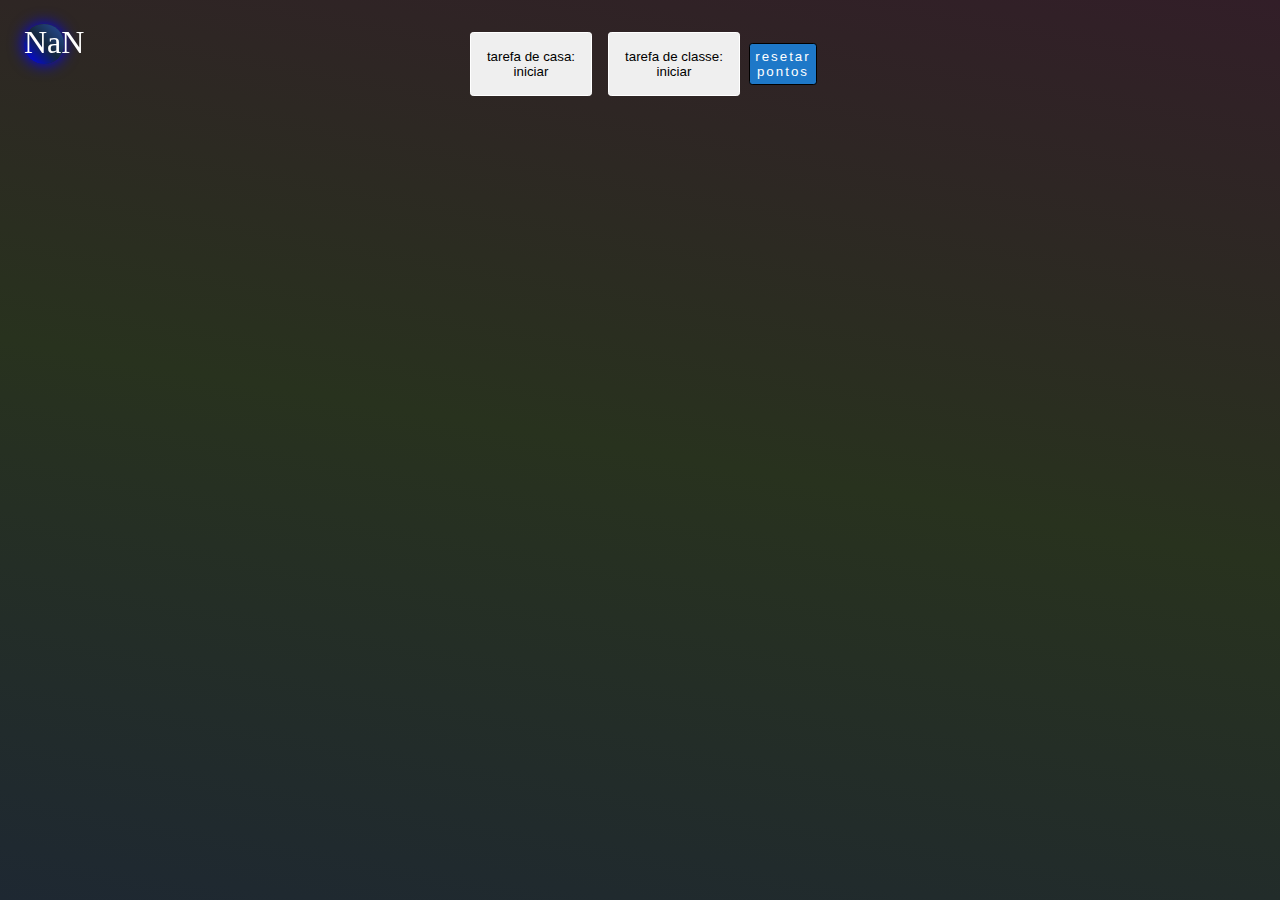
==== html/index.html @ c2f9d7d2 "First commit" ====
<!DOCTYPE html>
<html lang="en">
<head>
  <meta charset="UTF-8">
  <meta name="viewport" content="width=device-width, initial-scale=1.0">
  <link rel="stylesheet" type="text/css" href="../static/css/styles.css">
  <title>Adjetivos Possessivos</title>
</head>
<body>

  <div id="reset-section" class="flex column going-center vanish">
    <h1 id="activity-state"></h1>
    <h1 id="activity-procedure"></h1>
  </div>

  <div id="buttons-section" class="flex row going-center">
    <button id="home-task-btn">tarefa de casa:<p id="home-launcher">iniciar</p></button>
    <button id="class-task-btn">tarefa de classe:<p id="class-launcher">iniciar</p></button>
    <button id="clean-storage-btn" class="std-sentence-frame-adjustments input-style-for-inputs-game">resetar<p>pontos</p></button>
  </div>

  <div id="inputs-game-section" class="flex column going-center">
    <div id="inputs-game" class="vanish"></div>
  </div>

  <div id="sentences-section" class="flex column going-center">
    <div id="score"></div>
    
    <div id="tutorial-section" class="flex row going-center gap vanish">
      <h3 class="subtitles">Legendas</h3>
      <div class="flex column going-center gap">
        <span class="adjusts student-input">escrito</span>
        <span class="description">adjetivo</span>
        <span class="description">possessivo</span>
      </div>
      <div class="flex column going-center gap">
        <span class="adjusts adjective-input">digitável</span>
        <span class="description">adjetivo</span>
        <span class="description">possessivo</span>
      </div>
      <div class="flex column going-center gap">
        <span class="adjusts complement-input">texto</span>
        <span class="description">conteúdo</span>
        <span class="description">da frase</span>
      </div>
      <div class="flex column going-center gap">
        <span class="adjusts pronoun-input">texto</span>
        <span class="description">pronome</span>
        <span class="description">de referência</span>
      </div>
      
    </div>
    
    <div id="sentences-box" class="vanish"></div>
  </div>
  <script src="../static/js/script.js" type="text/javascript"></script>
</body>
</html>
---- static/css/styles.css ----
* {
  margin: 0;
  padding: 0;
  box-sizing: border-box;
}

body {
  background-image: linear-gradient(10deg, rgb(30, 40, 50), rgb(40, 50, 30), rgb(50, 30, 40));
  min-height: 100vh;
}

h1 {
  font-size: 5vh;
  color: white;
  letter-spacing: 2px;
}

input {
  border-radius: .3rem;
  font-size: 1.2rem;
  margin: .5rem;
  outline: none;
  padding: .5rem;
  text-align: center;
}

.flex {
  display: flex;
}
.column {
  flex-flow: column wrap;
}
.row {
  flex-flow: row wrap;
}
.going-center {
  align-items: center;
  justify-content: center;
}
.gap {
  gap: .5rem;
}

#buttons-section #home-task-btn, #buttons-section #class-task-btn {
  border-radius: .2rem;
  border: white solid 1px;
  margin: 2rem .5rem;
  padding: 1rem;
}

.std-sentence-frame-adjustments {
  border-radius: .2rem;
  letter-spacing: 2px;
  margin: .6rem .1rem;
  padding: .3rem;
  text-align: center;
}

.no-make-up {
  background-color: white;
  color: transparent;
  height: 2.5rem;
  width: 5rem;
}

.make-up {
  background-color: purple;
  color: yellow;
}

.adjective-make-up {
  background-color: mediumseagreen;
  color: yellow;
}

#sentences-section #sentences-box .hint-make-up {
  background-color: yellow;
  color: purple;
  margin: 0 2rem;
  padding: .5rem 1rem;
}

.input-style-for-inputs-game {
  color: white;
  background-color: rgb(30, 120, 200);
  border: solid 1px black;
}

.input-style {
  color: white;
  background-color: mediumseagreen;
  border: solid 1px black;
}

.vanish {
  display: none
}

#sentences-section #score {
  background-image: linear-gradient(45deg, blue, rgb(20, 40, 60), rgb(40, 80, 160));
  color: white;
  box-shadow: 0 0 1rem blue;
  font-size: 2rem;
  position: fixed;
  top: 1.5rem;
  left: 1.5rem;
  height: 40px;
  width: 40px;
  border-radius: 50%;
  text-align: center;
  padding-top: -1.5rem;
}

#tutorial-section {
  background-image: linear-gradient(45deg, rgb(40, 60, 80), rgb(20, 40, 60), rgb(40, 80, 160));
  border-radius: .4rem;
  margin: 1rem;
  padding: .5rem;
  border: aqua solid 1px;
}

.adjusts {
  border-radius: .3rem;
  height: 2.5rem;
  text-align: center;
  width: 5rem;
  padding-top: .5rem;
}

.subtitles {
  color:rgb(30, 120, 200);
}

.description {
  color: rgb(200, 102, 0);
  letter-spacing: 2px;
  margin: -.2rem .2rem;
}

.adjective-input {
  background-color: mediumseagreen;
}

.complement-input {
  background-color: purple;
}

.pronoun-input {
  background-color: yellow;
}

.student-input {
  background-color: white;
}

#tutorial-section #adjective-input-description {
  color: mediumseagreen;
}

#tutorial-section #student-input-description {
  color: white;
}
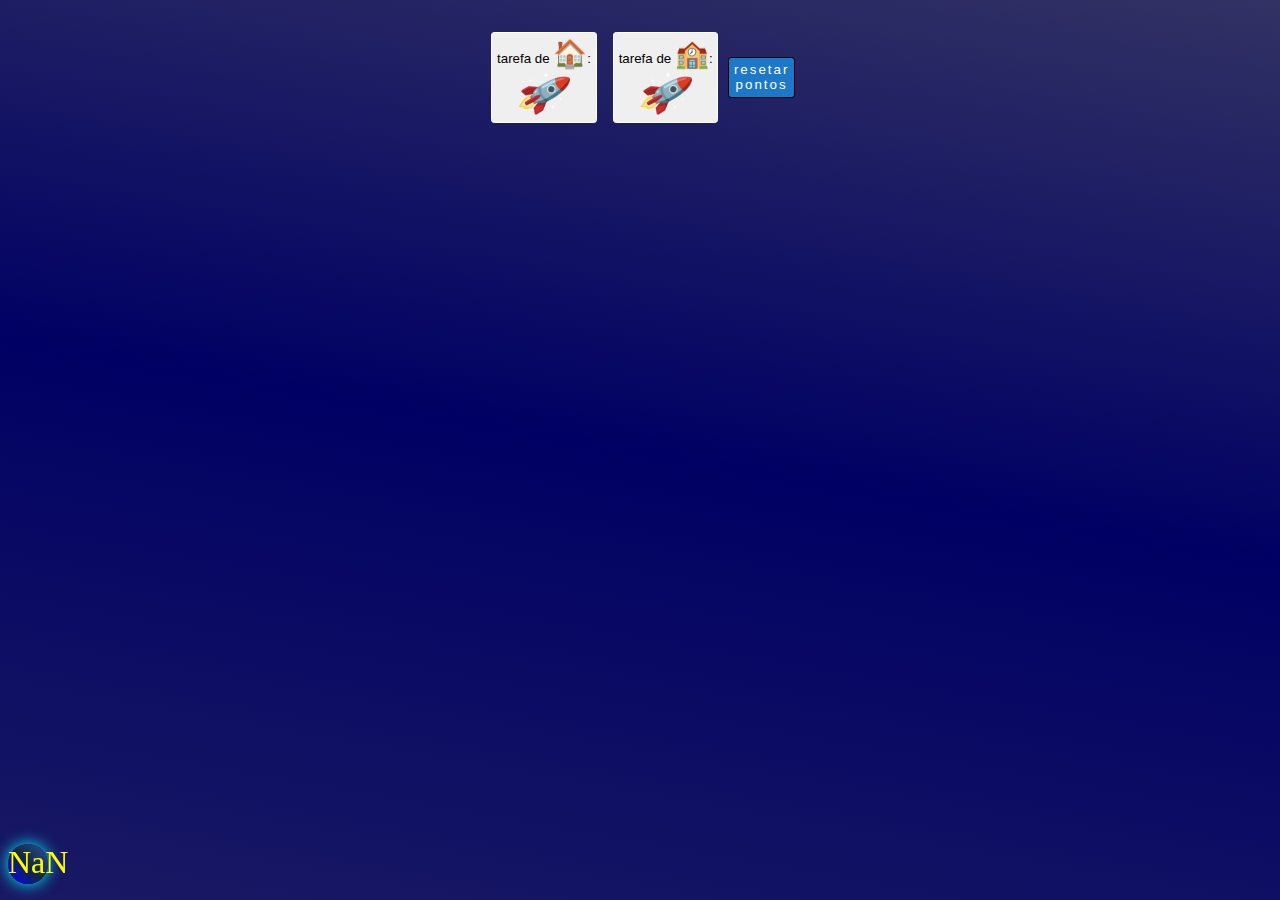
==== commit 711f1694: "All files update, new icons, new design" ====
--- a/html/index.html
+++ b/html/index.html
@@ -8,51 +8,74 @@
 </head>
 <body>
 
-  <div id="reset-section" class="flex column going-center vanish">
+  <div id="reset-section" class="flex column going-center std-vanish">
     <h1 id="activity-state"></h1>
     <h1 id="activity-procedure"></h1>
   </div>
 
   <div id="buttons-section" class="flex row going-center">
-    <button id="home-task-btn">tarefa de casa:<p id="home-launcher">iniciar</p></button>
-    <button id="class-task-btn">tarefa de classe:<p id="class-launcher">iniciar</p></button>
-    <button id="clean-storage-btn" class="std-sentence-frame-adjustments input-style-for-inputs-game">resetar<p>pontos</p></button>
+    <button id="home-task-btn">tarefa de <span class="std-average">🏠</span>:<p id="home-launcher" class="std-greater">🚀</p></button>
+    <button id="class-task-btn">tarefa de <span class="std-average">🏫</span>:<p id="class-launcher" class="std-greater">🚀</p></button>
+    <button id="clean-storage-btn" class="std-sentence-frame-adjustments std-input-style-for-inputs-game">resetar<p>pontos</p></button>
   </div>
 
   <div id="inputs-game-section" class="flex column going-center">
-    <div id="inputs-game" class="vanish"></div>
+    <div id="inputs-game" class="std-vanish">
+      <div id="inputs-game-must-know" class="flex column going-left">
+        <p>. Preencha os <span class="std-light">campos vazios</span> clicáveis</p>
+        <p>. Se for do lado <b>esquerdo</b>: preencher com <span class="std-light">pronome pessoal</span></p>
+        <p>. Se for do lado <b>direito</b>: preencher com <span class="std-light">adjetivo possessivo</span></p>
+      </div>
+    </div>
   </div>
 
   <div id="sentences-section" class="flex column going-center">
     <div id="score"></div>
     
-    <div id="tutorial-section" class="flex row going-center gap vanish">
-      <h3 class="subtitles">Legendas</h3>
-      <div class="flex column going-center gap">
-        <span class="adjusts student-input">escrito</span>
-        <span class="description">adjetivo</span>
-        <span class="description">possessivo</span>
+    <div id="tutorial-section" class="flex row going-center gap std-vanish">
+      
+      <h3 class="std-subtitles">Legendas</h3>
+      <p id="notes" class="std-greater">📝</p>
+      
+      <div id="written-typed" class="flex row going-center">
+        <div id="banner-possessive-adjective" class="flex column going-center gap">
+          <span class="ch1 std-adjusts std-student-input">escrito</span>
+          <span class="ch2 std-description">adjetivo</span>
+          <span class="ch3 std-description">possessivo</span>
+        </div>
+        <div class="flex column going-center gap">
+          <span class="std-adjusts std-adjective-input">digitável</span>
+          <span class="std-description">adjetivo</span>
+          <span class="std-description">possessivo</span>
+        </div>
       </div>
-      <div class="flex column going-center gap">
-        <span class="adjusts adjective-input">digitável</span>
-        <span class="description">adjetivo</span>
-        <span class="description">possessivo</span>
+      
+      <div id="text" class="flex row going-center">
+        <div class="flex column going-center gap">
+          <span class="std-adjusts std-complement-input">texto</span>
+          <span class="std-description">conteúdo</span>
+          <span class="std-description">da frase</span>
+        </div>
+        <div class="flex column going-center gap">
+          <span class="std-adjusts std-pronoun-input">texto</span>
+          <span class="std-description">pronome</span>
+          <span class="std-description">de referência</span>
+        </div>
       </div>
-      <div class="flex column going-center gap">
-        <span class="adjusts complement-input">texto</span>
-        <span class="description">conteúdo</span>
-        <span class="description">da frase</span>
-      </div>
-      <div class="flex column going-center gap">
-        <span class="adjusts pronoun-input">texto</span>
-        <span class="description">pronome</span>
-        <span class="description">de referência</span>
+
+      <div id="home-task-tutorial" class="flex column going-center">
+        <ul>
+          <li>observe o pronome em <span class="std-light">amarelo</span></li>
+          <li>clique no <span class="std-light">botão verde</span></li>
+          <li>digite o <span class="std-light">adjetivo possessivo</span> associado</li>
+        </ul>
       </div>
       
     </div>
     
-    <div id="sentences-box" class="vanish"></div>
+    <div id="sentences-box" class="std-vanish"></div>
   </div>
+
   <script src="../static/js/script.js" type="text/javascript"></script>
 </body>
 </html>--- a/static/css/styles.css
+++ b/static/css/styles.css
@@ -5,8 +5,12 @@
 }
 
 body {
-  background-image: linear-gradient(10deg, rgb(30, 40, 50), rgb(40, 50, 30), rgb(50, 30, 40));
+  background-image: linear-gradient(10deg, rgb(25, 25, 100), rgb(0, 0, 100), rgb(50, 50, 100));
   min-height: 100vh;
+}
+
+button {
+  cursor: pointer;
 }
 
 h1 {
@@ -24,6 +28,10 @@
   text-align: center;
 }
 
+li {
+  color: white;
+}
+
 .flex {
   display: flex;
 }
@@ -32,6 +40,10 @@
 }
 .row {
   flex-flow: row wrap;
+}
+.going-left {
+  align-items: flex-start;
+  justify-content: flex-start;
 }
 .going-center {
   align-items: center;
@@ -41,11 +53,163 @@
   gap: .5rem;
 }
 
-#buttons-section #home-task-btn, #buttons-section #class-task-btn {
+#buttons-section #home-task-btn, 
+#buttons-section #class-task-btn {
   border-radius: .2rem;
   border: white solid 1px;
   margin: 2rem .5rem;
+  padding: .3rem;
+  transform: rotate(0deg);
+  transition: all linear .5s;
+}
+
+#buttons-section #home-task-btn #home-launcher, 
+#buttons-section #class-task-btn #class-launcher {
+  transform: rotate(15deg);
+}
+
+#inputs-game-section #inputs-game {
+  background-color: rgb(20, 40, 60);
+  border: solid 1px rgb(60, 100, 140);
+  border-radius: .33rem;
   padding: 1rem;
+}
+
+#inputs-game-section #inputs-game #inputs-game-must-know {
+  color: white;
+  padding-bottom: .5rem;
+}
+
+#reset-section {
+  text-align: center;
+}
+
+#sentences-section #score {
+  background-image: linear-gradient(45deg, blue, rgb(20, 40, 60), rgb(40, 80, 160));
+  color: yellow;
+  box-shadow: 0 0 1rem aqua;
+  font-size: 2rem;
+  position: fixed;
+  /* 
+  top: 5rem;
+  left: .5rem; 
+  */
+  bottom: 1rem;
+  left: .5rem;
+  height: 40px;
+  width: 40px;
+  border-radius: 50%;
+  text-align: center;
+  padding-top: -1.5rem;
+}
+
+#sentences-section #tutorial-section {
+  background-image: linear-gradient(45deg, rgb(40, 60, 80), rgb(20, 40, 60), rgb(40, 80, 160));
+  border-radius: .4rem;
+  margin: 1rem;
+  padding: .5rem;
+  border: aqua solid 1px;
+}
+
+#sentences-section #tutorial-section #adjective-input-description {
+  color: mediumseagreen;
+}
+
+#sentences-section #tutorial-section #home-task-tutorial {
+  margin-left: 1rem;
+}
+
+#sentences-section #tutorial-section #home-task-tutorial li {
+  margin: .3rem;
+}
+
+#sentences-section #tutorial-section #student-input-description {
+  color: white;
+}
+
+.std-adjective-input {
+  background-color: mediumseagreen;
+}
+
+/* Applied when answer is correct on home task */
+.std-adjective-make-up {
+  background-color: mediumseagreen;
+  color: yellow;
+}
+
+.std-average {
+  font-size: 1.7rem;
+}
+
+.std-adjusts {
+  border-radius: .3rem;
+  height: 2.5rem;
+  text-align: center;
+  width: 5rem;
+  padding-top: .5rem;
+}
+
+.std-complement-input {
+  background-color: purple;
+}
+
+.std-description {
+  color: rgb(200, 102, 0);
+  letter-spacing: 1.5px;
+  margin: -.2rem .2rem;
+}
+
+.std-done {
+  font-size: 1.5rem;
+}
+
+.std-done::after {
+  content: "✔️";
+}
+
+.std-greater {
+  font-size: 2.5rem;
+}
+
+.std-hint-make-up {
+  background-color: yellow;
+  color: purple;
+  margin: 0 2rem;
+  padding: .5rem 1rem;
+}
+
+.std-input-style {
+  color: white;
+  background-color: mediumseagreen;
+  border: solid 1px black;
+}
+
+.std-input-style-for-inputs-game {
+  color: white;
+  background-color: rgb(30, 120, 200);
+  border: solid 1px black;
+}
+
+.std-light {
+  color: aqua;
+  text-shadow: 0 0 1rem aqua;
+}
+
+.std-make-up {
+  background-color: purple;
+  border: yellow solid 1px;
+  color: yellow;
+}
+
+.std-no-make-up {
+  background-color: white;
+  color: transparent;
+  height: 2.5rem;
+  width: 5rem;
+}
+
+.std-pronoun-input {
+  background-color: yellow;
 }
 
 .std-sentence-frame-adjustments {
@@ -56,107 +220,52 @@
   text-align: center;
 }
 
-.no-make-up {
+.std-student-input {
   background-color: white;
-  color: transparent;
-  height: 2.5rem;
-  width: 5rem;
-}
-
-.make-up {
-  background-color: purple;
-  color: yellow;
-}
-
-.adjective-make-up {
-  background-color: mediumseagreen;
-  color: yellow;
-}
-
-#sentences-section #sentences-box .hint-make-up {
-  background-color: yellow;
-  color: purple;
-  margin: 0 2rem;
-  padding: .5rem 1rem;
-}
-
-.input-style-for-inputs-game {
-  color: white;
-  background-color: rgb(30, 120, 200);
-  border: solid 1px black;
-}
-
-.input-style {
-  color: white;
-  background-color: mediumseagreen;
-  border: solid 1px black;
-}
-
-.vanish {
+}
+
+.std-subtitles {
+  color:rgb(30, 120, 200);
+  transition: all 1s;
+}
+
+.std-vanish {
   display: none
 }
 
-#sentences-section #score {
-  background-image: linear-gradient(45deg, blue, rgb(20, 40, 60), rgb(40, 80, 160));
-  color: white;
-  box-shadow: 0 0 1rem blue;
-  font-size: 2rem;
-  position: fixed;
-  top: 1.5rem;
-  left: 1.5rem;
-  height: 40px;
-  width: 40px;
-  border-radius: 50%;
-  text-align: center;
-  padding-top: -1.5rem;
-}
-
-#tutorial-section {
-  background-image: linear-gradient(45deg, rgb(40, 60, 80), rgb(20, 40, 60), rgb(40, 80, 160));
-  border-radius: .4rem;
-  margin: 1rem;
-  padding: .5rem;
-  border: aqua solid 1px;
-}
-
-.adjusts {
-  border-radius: .3rem;
-  height: 2.5rem;
-  text-align: center;
-  width: 5rem;
-  padding-top: .5rem;
-}
-
-.subtitles {
-  color:rgb(30, 120, 200);
-}
-
-.description {
-  color: rgb(200, 102, 0);
-  letter-spacing: 2px;
-  margin: -.2rem .2rem;
-}
-
-.adjective-input {
-  background-color: mediumseagreen;
-}
-
-.complement-input {
-  background-color: purple;
-}
-
-.pronoun-input {
-  background-color: yellow;
-}
-
-.student-input {
-  background-color: white;
-}
-
-#tutorial-section #adjective-input-description {
-  color: mediumseagreen;
-}
-
-#tutorial-section #student-input-description {
-  color: white;
-}
+@media (max-width: 600px) {
+  #banner-possessive-adjective {
+    opacity: .01;
+  }
+  h1 {
+    font-size: 1.2rem;
+  }
+  .std-adjusts {
+    margin: .2rem 0;
+    font-size: .8rem;
+  }
+  .std-description {
+    margin: .2rem 0;
+    font-size: .8rem;
+  }
+  .std-make-up {
+    font-size: .8rem;
+  }
+  .std-no-make-up {
+    display: none;
+  }
+  .std-subtitles {
+    transform: rotate(-90deg);
+    margin: -1rem;
+    padding: -1rem;
+  }
+  #subtitle-box {
+    flex-flow: column wrap;
+  }
+  #home-task-tutorial {
+    font-size: .9rem;
+  }
+  #written-typed, #text {
+    flex-flow: column wrap;
+  }
+}